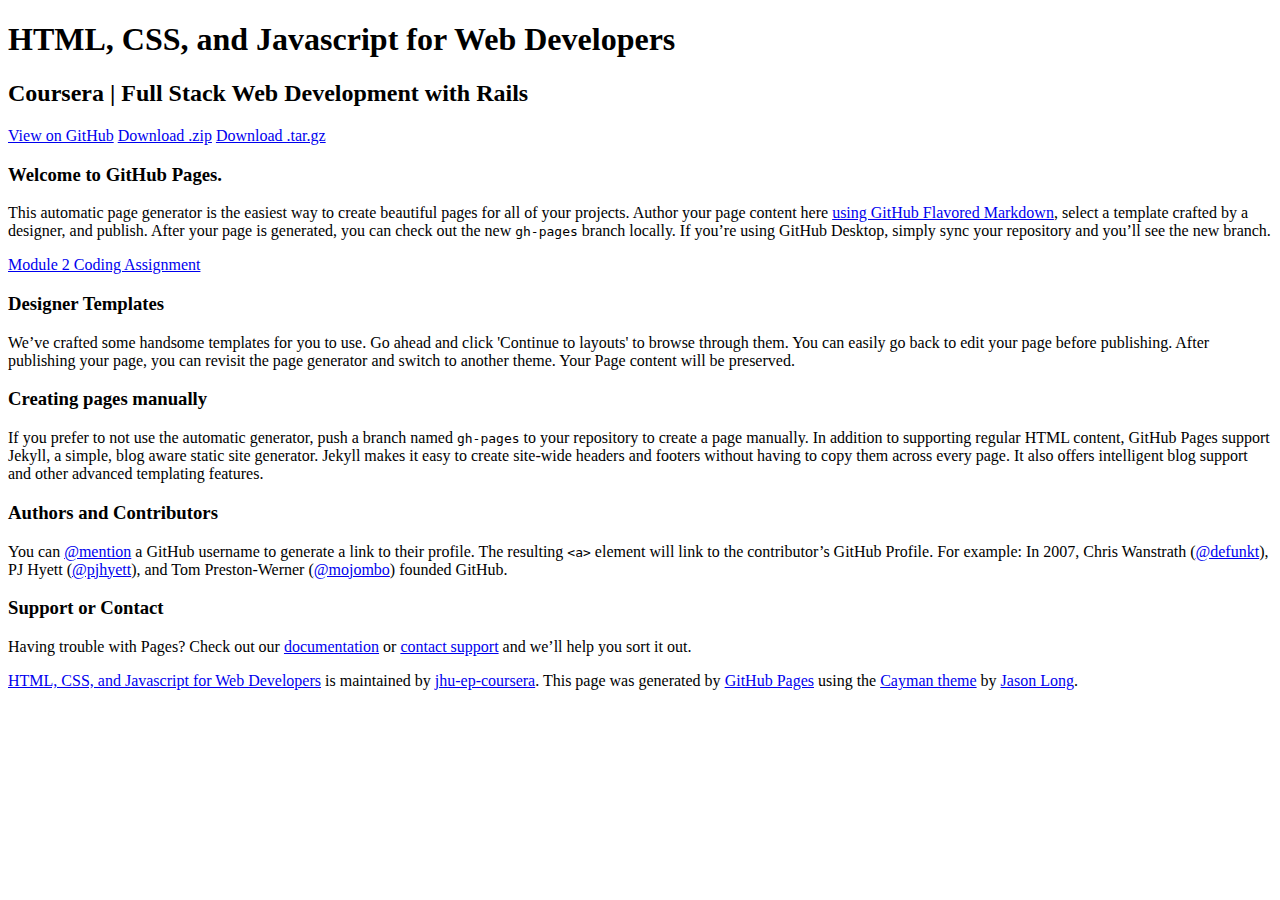
==== index.html @ b7c3529b "Add files via upload" ====
<!DOCTYPE html>
<html lang="en-us">
  <head>
    <meta charset="UTF-8">
    <title>HTML, CSS, and Javascript for Web Developers by jhu-ep-coursera</title>
    <meta name="viewport" content="width=device-width, initial-scale=1">
    <link rel="stylesheet" type="text/css" href="stylesheets/normalize.css" media="screen">
    <link href='https://fonts.googleapis.com/css?family=Open+Sans:400,700' rel='stylesheet' type='text/css'>
    <link rel="stylesheet" type="text/css" href="stylesheets/stylesheet.css" media="screen">
    <link rel="stylesheet" type="text/css" href="stylesheets/github-light.css" media="screen">
  </head>
  <body>
    <section class="page-header">
      <h1 class="project-name">HTML, CSS, and Javascript for Web Developers</h1>
      <h2 class="project-tagline">Coursera | Full Stack Web Development with Rails</h2>
      <a href="https://github.com/jhu-ep-coursera/fullstack-course4" class="btn">View on GitHub</a>
      <a href="https://github.com/jhu-ep-coursera/fullstack-course4/zipball/master" class="btn">Download .zip</a>
      <a href="https://github.com/jhu-ep-coursera/fullstack-course4/tarball/master" class="btn">Download .tar.gz</a>
    </section>

    <section class="main-content">
      <h3>
<a id="welcome-to-github-pages" class="anchor" href="#welcome-to-github-pages" aria-hidden="true"><span aria-hidden="true" class="octicon octicon-link"></span></a>Welcome to GitHub Pages.</h3>

<p>This automatic page generator is the easiest way to create beautiful pages for all of your projects. Author your page content here <a href="https://guides.github.com/features/mastering-markdown/">using GitHub Flavored Markdown</a>, select a template crafted by a designer, and publish. After your page is generated, you can check out the new <code>gh-pages</code> branch locally. If you’re using GitHub Desktop, simply sync your repository and you’ll see the new branch.</p>

<p><a href="assignment2">Module 2 Coding Assignment</a></p>

<h3>
<a id="designer-templates" class="anchor" href="#designer-templates" aria-hidden="true"><span aria-hidden="true" class="octicon octicon-link"></span></a>Designer Templates</h3>

<p>We’ve crafted some handsome templates for you to use. Go ahead and click 'Continue to layouts' to browse through them. You can easily go back to edit your page before publishing. After publishing your page, you can revisit the page generator and switch to another theme. Your Page content will be preserved.</p>

<h3>
<a id="creating-pages-manually" class="anchor" href="#creating-pages-manually" aria-hidden="true"><span aria-hidden="true" class="octicon octicon-link"></span></a>Creating pages manually</h3>

<p>If you prefer to not use the automatic generator, push a branch named <code>gh-pages</code> to your repository to create a page manually. In addition to supporting regular HTML content, GitHub Pages support Jekyll, a simple, blog aware static site generator. Jekyll makes it easy to create site-wide headers and footers without having to copy them across every page. It also offers intelligent blog support and other advanced templating features.</p>

<h3>
<a id="authors-and-contributors" class="anchor" href="#authors-and-contributors" aria-hidden="true"><span aria-hidden="true" class="octicon octicon-link"></span></a>Authors and Contributors</h3>

<p>You can <a href="https://help.github.com/articles/basic-writing-and-formatting-syntax/#mentioning-users-and-teams" class="user-mention">@mention</a> a GitHub username to generate a link to their profile. The resulting <code>&lt;a&gt;</code> element will link to the contributor’s GitHub Profile. For example: In 2007, Chris Wanstrath (<a href="https://github.com/defunkt" class="user-mention">@defunkt</a>), PJ Hyett (<a href="https://github.com/pjhyett" class="user-mention">@pjhyett</a>), and Tom Preston-Werner (<a href="https://github.com/mojombo" class="user-mention">@mojombo</a>) founded GitHub.</p>

<h3>
<a id="support-or-contact" class="anchor" href="#support-or-contact" aria-hidden="true"><span aria-hidden="true" class="octicon octicon-link"></span></a>Support or Contact</h3>

<p>Having trouble with Pages? Check out our <a href="https://help.github.com/pages">documentation</a> or <a href="https://github.com/contact">contact support</a> and we’ll help you sort it out.</p>

      <footer class="site-footer">
        <span class="site-footer-owner"><a href="https://github.com/jhu-ep-coursera/fullstack-course4">HTML, CSS, and Javascript for Web Developers</a> is maintained by <a href="https://github.com/jhu-ep-coursera">jhu-ep-coursera</a>.</span>

        <span class="site-footer-credits">This page was generated by <a href="https://pages.github.com">GitHub Pages</a> using the <a href="https://github.com/jasonlong/cayman-theme">Cayman theme</a> by <a href="https://twitter.com/jasonlong">Jason Long</a>.</span>
      </footer>

    </section>

  
  </body>
</html>
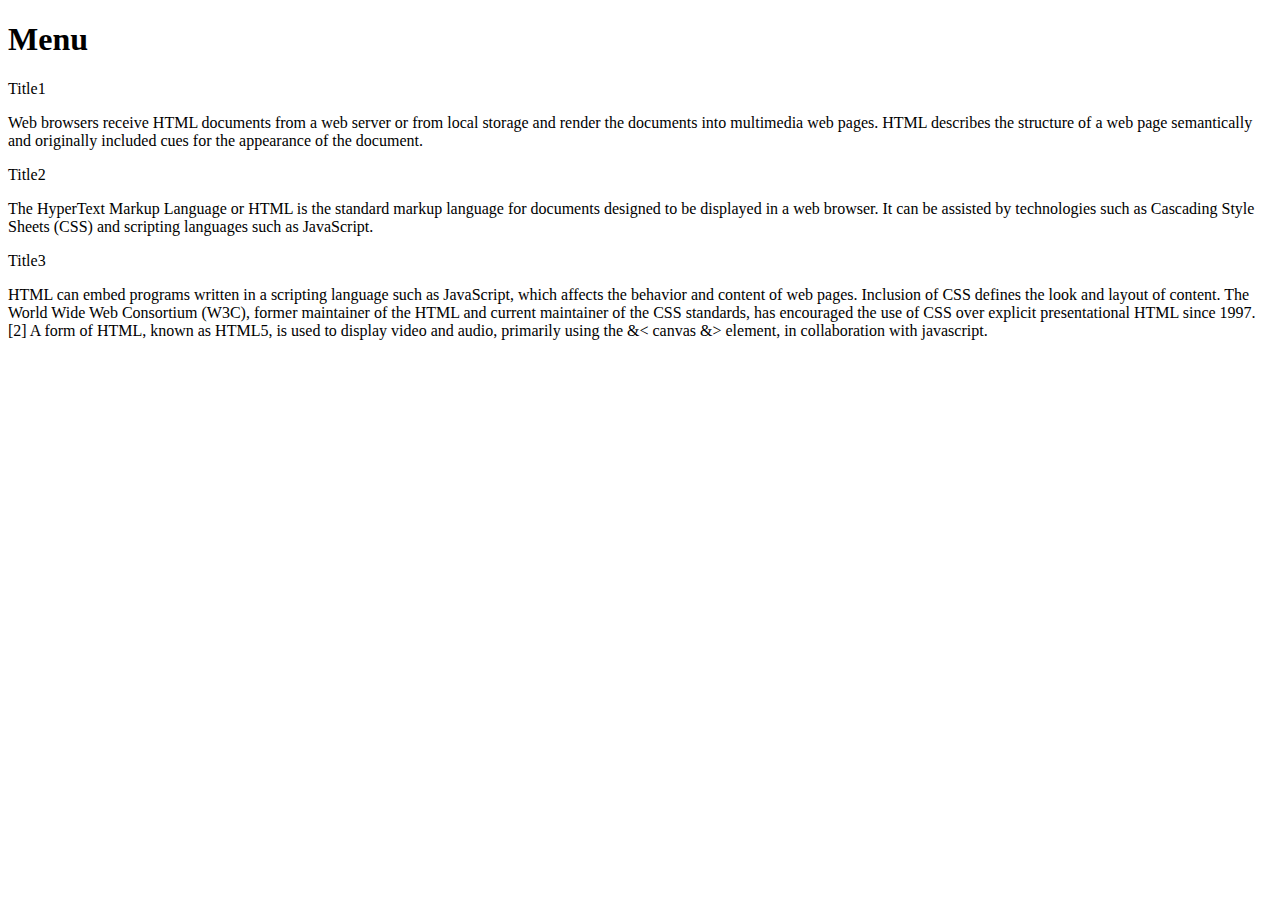
==== commit 3acb89dd: "Add files via upload" ====
--- a/index.html
+++ b/index.html
@@ -1,59 +1,45 @@
-<!DOCTYPE html>
-<html lang="en-us">
-  <head>
-    <meta charset="UTF-8">
-    <title>HTML, CSS, and Javascript for Web Developers by jhu-ep-coursera</title>
-    <meta name="viewport" content="width=device-width, initial-scale=1">
-    <link rel="stylesheet" type="text/css" href="stylesheets/normalize.css" media="screen">
-    <link href='https://fonts.googleapis.com/css?family=Open+Sans:400,700' rel='stylesheet' type='text/css'>
-    <link rel="stylesheet" type="text/css" href="stylesheets/stylesheet.css" media="screen">
-    <link rel="stylesheet" type="text/css" href="stylesheets/github-light.css" media="screen">
-  </head>
-  <body>
-    <section class="page-header">
-      <h1 class="project-name">HTML, CSS, and Javascript for Web Developers</h1>
-      <h2 class="project-tagline">Coursera | Full Stack Web Development with Rails</h2>
-      <a href="https://github.com/jhu-ep-coursera/fullstack-course4" class="btn">View on GitHub</a>
-      <a href="https://github.com/jhu-ep-coursera/fullstack-course4/zipball/master" class="btn">Download .zip</a>
-      <a href="https://github.com/jhu-ep-coursera/fullstack-course4/tarball/master" class="btn">Download .tar.gz</a>
-    </section>
-
-    <section class="main-content">
-      <h3>
-<a id="welcome-to-github-pages" class="anchor" href="#welcome-to-github-pages" aria-hidden="true"><span aria-hidden="true" class="octicon octicon-link"></span></a>Welcome to GitHub Pages.</h3>
-
-<p>This automatic page generator is the easiest way to create beautiful pages for all of your projects. Author your page content here <a href="https://guides.github.com/features/mastering-markdown/">using GitHub Flavored Markdown</a>, select a template crafted by a designer, and publish. After your page is generated, you can check out the new <code>gh-pages</code> branch locally. If you’re using GitHub Desktop, simply sync your repository and you’ll see the new branch.</p>
-
-<p><a href="assignment2">Module 2 Coding Assignment</a></p>
-
-<h3>
-<a id="designer-templates" class="anchor" href="#designer-templates" aria-hidden="true"><span aria-hidden="true" class="octicon octicon-link"></span></a>Designer Templates</h3>
-
-<p>We’ve crafted some handsome templates for you to use. Go ahead and click 'Continue to layouts' to browse through them. You can easily go back to edit your page before publishing. After publishing your page, you can revisit the page generator and switch to another theme. Your Page content will be preserved.</p>
-
-<h3>
-<a id="creating-pages-manually" class="anchor" href="#creating-pages-manually" aria-hidden="true"><span aria-hidden="true" class="octicon octicon-link"></span></a>Creating pages manually</h3>
-
-<p>If you prefer to not use the automatic generator, push a branch named <code>gh-pages</code> to your repository to create a page manually. In addition to supporting regular HTML content, GitHub Pages support Jekyll, a simple, blog aware static site generator. Jekyll makes it easy to create site-wide headers and footers without having to copy them across every page. It also offers intelligent blog support and other advanced templating features.</p>
-
-<h3>
-<a id="authors-and-contributors" class="anchor" href="#authors-and-contributors" aria-hidden="true"><span aria-hidden="true" class="octicon octicon-link"></span></a>Authors and Contributors</h3>
-
-<p>You can <a href="https://help.github.com/articles/basic-writing-and-formatting-syntax/#mentioning-users-and-teams" class="user-mention">@mention</a> a GitHub username to generate a link to their profile. The resulting <code>&lt;a&gt;</code> element will link to the contributor’s GitHub Profile. For example: In 2007, Chris Wanstrath (<a href="https://github.com/defunkt" class="user-mention">@defunkt</a>), PJ Hyett (<a href="https://github.com/pjhyett" class="user-mention">@pjhyett</a>), and Tom Preston-Werner (<a href="https://github.com/mojombo" class="user-mention">@mojombo</a>) founded GitHub.</p>
-
-<h3>
-<a id="support-or-contact" class="anchor" href="#support-or-contact" aria-hidden="true"><span aria-hidden="true" class="octicon octicon-link"></span></a>Support or Contact</h3>
-
-<p>Having trouble with Pages? Check out our <a href="https://help.github.com/pages">documentation</a> or <a href="https://github.com/contact">contact support</a> and we’ll help you sort it out.</p>
-
-      <footer class="site-footer">
-        <span class="site-footer-owner"><a href="https://github.com/jhu-ep-coursera/fullstack-course4">HTML, CSS, and Javascript for Web Developers</a> is maintained by <a href="https://github.com/jhu-ep-coursera">jhu-ep-coursera</a>.</span>
-
-        <span class="site-footer-credits">This page was generated by <a href="https://pages.github.com">GitHub Pages</a> using the <a href="https://github.com/jasonlong/cayman-theme">Cayman theme</a> by <a href="https://twitter.com/jasonlong">Jason Long</a>.</span>
-      </footer>
-
-    </section>
-
-  
-  </body>
-</html>
+<!DOCTYPE html>
+<html lang="en">
+<head>
+    <meta charset="UTF-8">
+    <meta http-equiv="X-UA-Compatible" content="IE=edge">
+    <meta name="viewport" content="width=device-width, initial-scale=1.0">
+    <title>Module 2 Solution</title>
+    <link rel="stylesheet" href="css/styles.css">
+    
+</head>
+<body>
+    <header>
+        <h1>Menu</h1>
+    </header>
+    <main>
+        <section>
+            <div class="menu first">
+                <p class="pTitleFirst">
+                    Title1
+                </p>
+                <p class="pContent">
+                    Web browsers receive HTML documents from a web server or from local storage and render the documents into multimedia web pages. HTML describes the structure of a web page semantically and originally included cues for the appearance of the document.
+                </p>
+            </div>
+            <div class="menu second">
+                <p class="pTitleSecond">
+                    Title2
+                </p>
+                <p class="pContent">
+                    The HyperText Markup Language or HTML is the standard markup language for documents designed to be displayed in a web browser. It can be assisted by technologies such as Cascading Style Sheets (CSS) and scripting languages such as JavaScript.
+                </p>
+            </div>
+            <div class="menu third">
+                <p class="pTitleThird">
+                    Title3
+                </p>
+                <p class="pContent">
+                    HTML can embed programs written in a scripting language such as JavaScript, which affects the behavior and content of web pages. Inclusion of CSS defines the look and layout of content. The World Wide Web Consortium (W3C), former maintainer of the HTML and current maintainer of the CSS standards, has encouraged the use of CSS over explicit presentational HTML since 1997.[2] A form of HTML, known as HTML5, is used to display video and audio, primarily using the &&lt; canvas &&gt; element, in collaboration with javascript.
+                </p>
+            </div>
+        </section>
+    </main>
+    
+</body>
+</html>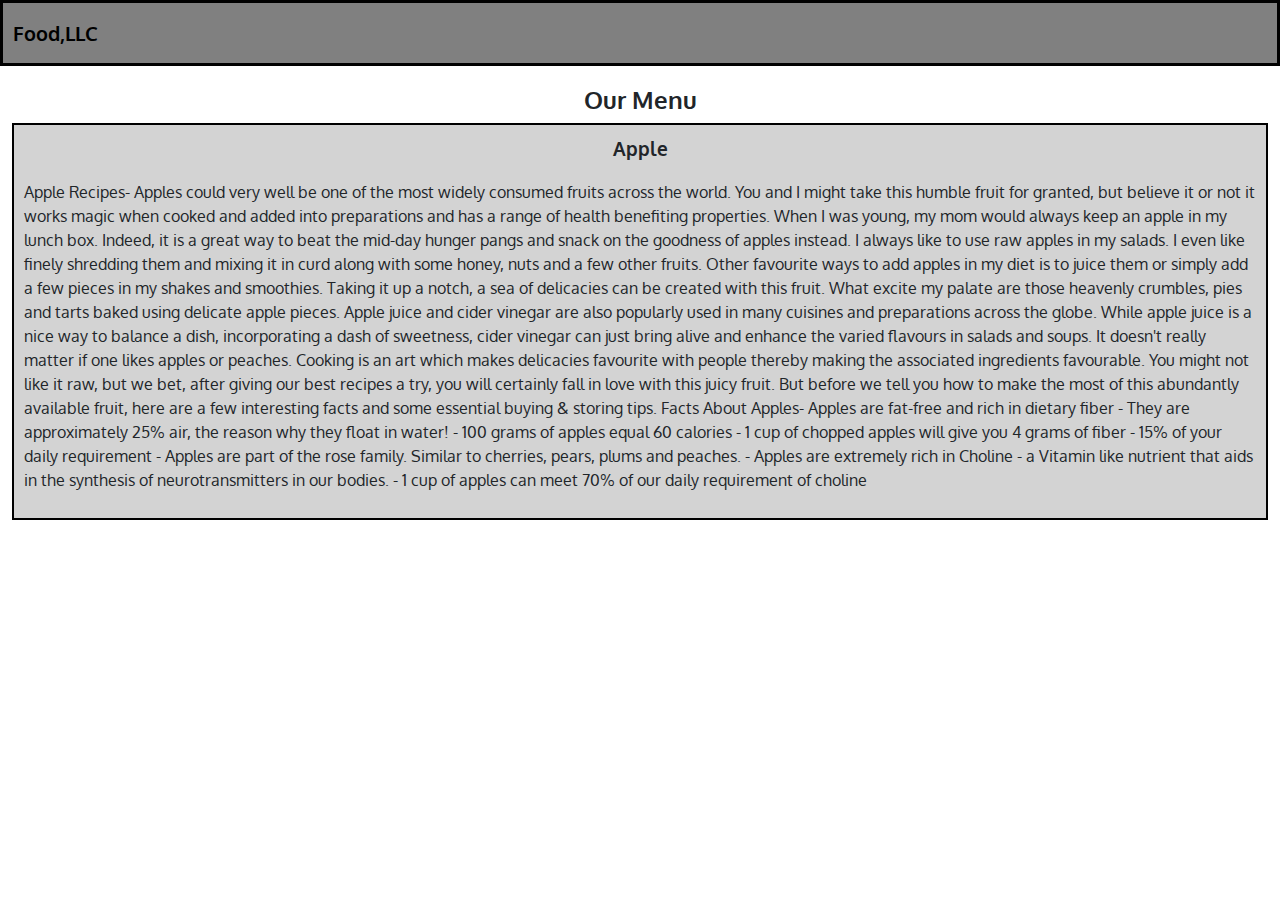
==== commit b640a119: "Add files via upload" ====
--- a/index.html
+++ b/index.html
@@ -4,42 +4,70 @@
     <meta charset="UTF-8">
     <meta http-equiv="X-UA-Compatible" content="IE=edge">
     <meta name="viewport" content="width=device-width, initial-scale=1.0">
-    <title>Module 2 Solution</title>
-    <link rel="stylesheet" href="css/styles.css">
+    <title>Module3-Solution</title>
+
+    <link rel="stylesheet" href="css/bootstrap.min.css">
+    <link rel="stylesheet" href="css/project-styles.css">
+
+    <link href="https://fonts.googleapis.com/css2?family=Lora&family=Oxygen&display=swap" rel="stylesheet">
+
     
+
+    <script src="js/jquery-3.6.0.min.js"></script>
+    <script src="js/bootstrap.min.js"></script>
+    <script src="js/project-script.js"></script>
+
 </head>
 <body>
-    <header>
-        <h1>Menu</h1>
-    </header>
-    <main>
-        <section>
-            <div class="menu first">
-                <p class="pTitleFirst">
-                    Title1
+    <div id="bodycontent">
+        <header>
+
+            <nav class="navbar navbar-expand-sm">
+                <div id="container-row" class="container-fluid">
+                  <a class="navbar-brand" href="#">Food,LLC</a>
+                  <button class="navbar-toggler ml-auto" type="button" data-bs-toggle="collapse" data-bs-target="#navbarSupportedContent" aria-controls="navbarSupportedContent" aria-expanded="false" aria-label="Toggle navigation">
+                    <span class="navbar-toggler-icon"></span>
+                  </button>
+                  <div class="collapse navbar-collapse" id="navbarSupportedContent">
+                    <ul class="navbar-nav">
+                      <li class="nav-item d-block d-sm-none">
+                        <a class="nav-link active" aria-current="page" href="#">Apple</a>
+                      </li>
+                      <li class="nav-item d-block d-sm-none">
+                        <a class="nav-link active" aria-current="page" href="#">Orange</a>
+                      </li>
+                      <li class="nav-item d-block d-sm-none">
+                        <a class="nav-link active" aria-current="page" href="#">Banana</a>
+                      </li>
+                    </ul>
+                  </div>
+                </div>
+            </nav>
+
+        </header>
+
+        <p id="menuheader" class="h2">
+            Our Menu
+        </p>
+
+        <div class="container-fluid">
+            <section id="apples_info" >
+                <p id="heading">Apple</p>
+                <p>
+                    Apple Recipes- Apples could very well be one of the most widely consumed fruits across the world. You and I might take this humble fruit for granted, but believe it or not it works magic when cooked and added into preparations and has a range of health benefiting properties. When I was young, my mom would always keep an apple in my lunch box. Indeed, it is a great way to beat the mid-day hunger pangs and snack on the goodness of apples instead.
+I always like to use raw apples in my salads. I even like finely shredding them and mixing it in curd along with some honey, nuts and a few other fruits. Other favourite ways to add apples in my diet is to juice them or simply add a few pieces in my shakes and smoothies. Taking it up a notch, a sea of delicacies can be created with this fruit. What excite my palate are those heavenly crumbles, pies and tarts baked using delicate apple pieces. Apple juice and cider vinegar are also popularly used in many cuisines and preparations across the globe. While apple juice is a nice way to balance a dish, incorporating a dash of sweetness, cider vinegar can just bring alive and enhance the varied flavours in salads and soups.
+It doesn't really matter if one likes apples or peaches. Cooking is an art which makes delicacies favourite with people thereby making the associated ingredients favourable. You might not like it raw, but we bet, after giving our best recipes a try, you will certainly fall in love with this juicy fruit. But before we tell you how to make the most of this abundantly available fruit, here are a few interesting facts and some essential buying & storing tips. Facts About Apples- Apples are fat-free and rich in dietary fiber
+- They are approximately 25% air, the reason why they float in water!
+- 100 grams of apples equal 60 calories
+- 1 cup of chopped apples will give you 4 grams of fiber - 15% of your daily requirement
+- Apples are part of the rose family. Similar to cherries, pears, plums and peaches.
+- Apples are extremely rich in Choline - a Vitamin like nutrient that aids in the synthesis of neurotransmitters in our bodies.
+- 1 cup of apples can meet 70% of our daily requirement of choline
                 </p>
-                <p class="pContent">
-                    Web browsers receive HTML documents from a web server or from local storage and render the documents into multimedia web pages. HTML describes the structure of a web page semantically and originally included cues for the appearance of the document.
-                </p>
-            </div>
-            <div class="menu second">
-                <p class="pTitleSecond">
-                    Title2
-                </p>
-                <p class="pContent">
-                    The HyperText Markup Language or HTML is the standard markup language for documents designed to be displayed in a web browser. It can be assisted by technologies such as Cascading Style Sheets (CSS) and scripting languages such as JavaScript.
-                </p>
-            </div>
-            <div class="menu third">
-                <p class="pTitleThird">
-                    Title3
-                </p>
-                <p class="pContent">
-                    HTML can embed programs written in a scripting language such as JavaScript, which affects the behavior and content of web pages. Inclusion of CSS defines the look and layout of content. The World Wide Web Consortium (W3C), former maintainer of the HTML and current maintainer of the CSS standards, has encouraged the use of CSS over explicit presentational HTML since 1997.[2] A form of HTML, known as HTML5, is used to display video and audio, primarily using the &&lt; canvas &&gt; element, in collaboration with javascript.
-                </p>
-            </div>
-        </section>
-    </main>
-    
+            </section>
+          
+        </div>
+
+    </div>
 </body>
 </html>--- a/css/project-styles.css
+++ b/css/project-styles.css
@@ -0,0 +1,60 @@
+#bodycontent {
+    font-size: 16px;
+    font-family: 'Oxygen', sans-serif;
+    margin: 0;
+}
+
+.navbar{
+    padding: 0;
+}
+
+.navbar-brand{
+    color: black;
+    font-weight: bold;
+    margin: 10px;
+}
+
+#container-row{
+   
+    height:20%;
+    width: 100%;
+    margin: 0 auto;
+    background-color: gray;
+    border: 3px solid black;
+    padding: 0;
+}
+
+#menuheader{
+    margin-top: 20px;
+    font-weight: bold;
+    font-size: 1.5em;
+    text-align: center;
+}
+
+.navbar .navbar-toggler[aria-expanded="true"] {
+    color: #9933CC!important;
+    }
+
+.navbar .navbar-toggler:focus{
+    color: #ccc;
+    }
+
+.nav-item{
+    text-align: center;
+    background-color: #ccc;
+    border: 1px solid black;
+    
+}
+
+#apples_info{
+    border: 2px solid black;
+    background-color: lightgray;
+    padding: 10px;
+    margin-bottom: 20px;
+}
+#apples_info #heading{
+    margin-top: 0px;
+    font-weight: bold;
+    font-size: 1.2em;
+    text-align: center;
+}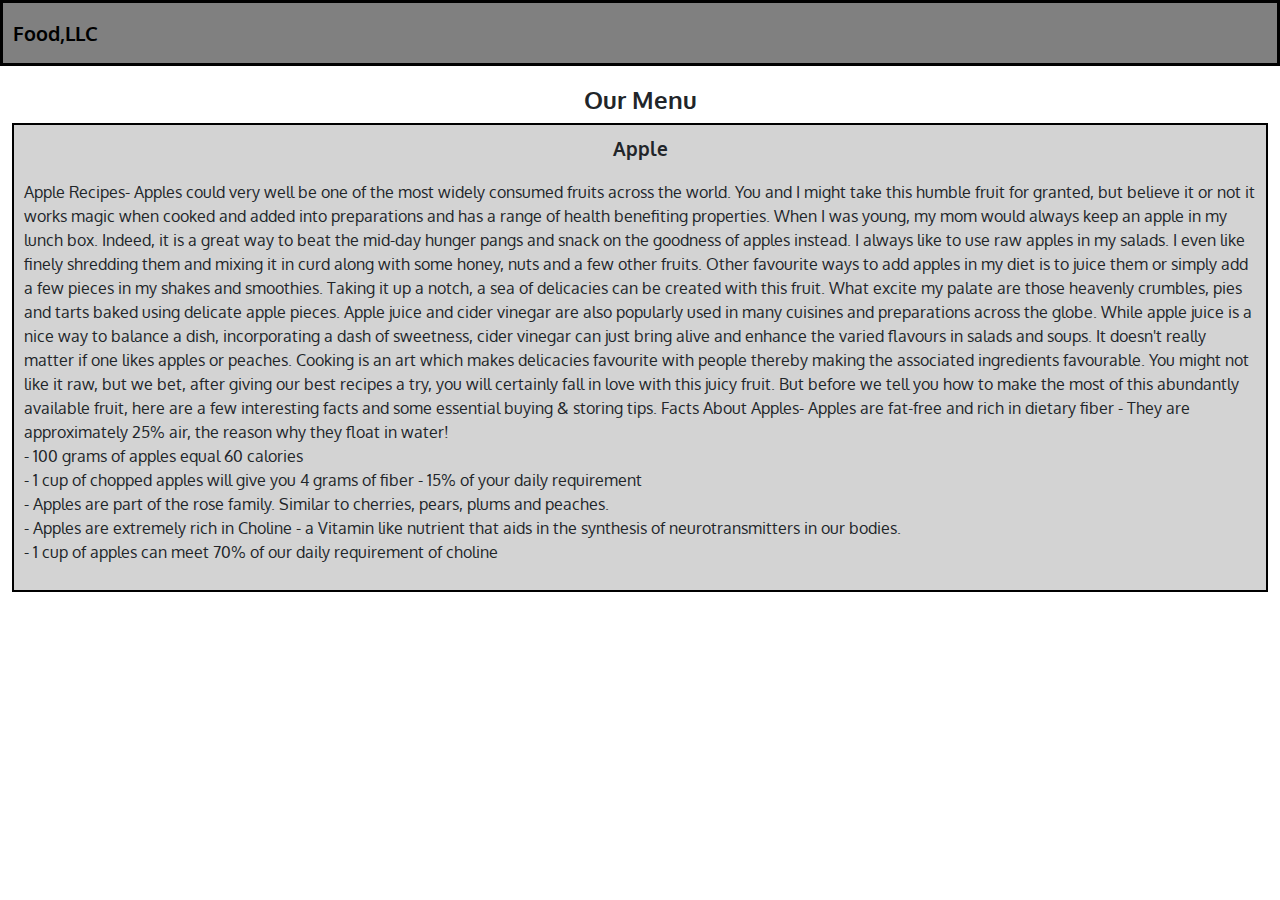
==== commit dbe7ef54: "Update index.html" ====
--- a/index.html
+++ b/index.html
@@ -51,23 +51,26 @@
         </p>
 
         <div class="container-fluid">
-            <section id="apples_info" >
-                <p id="heading">Apple</p>
-                <p>
-                    Apple Recipes- Apples could very well be one of the most widely consumed fruits across the world. You and I might take this humble fruit for granted, but believe it or not it works magic when cooked and added into preparations and has a range of health benefiting properties. When I was young, my mom would always keep an apple in my lunch box. Indeed, it is a great way to beat the mid-day hunger pangs and snack on the goodness of apples instead.
-I always like to use raw apples in my salads. I even like finely shredding them and mixing it in curd along with some honey, nuts and a few other fruits. Other favourite ways to add apples in my diet is to juice them or simply add a few pieces in my shakes and smoothies. Taking it up a notch, a sea of delicacies can be created with this fruit. What excite my palate are those heavenly crumbles, pies and tarts baked using delicate apple pieces. Apple juice and cider vinegar are also popularly used in many cuisines and preparations across the globe. While apple juice is a nice way to balance a dish, incorporating a dash of sweetness, cider vinegar can just bring alive and enhance the varied flavours in salads and soups.
-It doesn't really matter if one likes apples or peaches. Cooking is an art which makes delicacies favourite with people thereby making the associated ingredients favourable. You might not like it raw, but we bet, after giving our best recipes a try, you will certainly fall in love with this juicy fruit. But before we tell you how to make the most of this abundantly available fruit, here are a few interesting facts and some essential buying & storing tips. Facts About Apples- Apples are fat-free and rich in dietary fiber
-- They are approximately 25% air, the reason why they float in water!
-- 100 grams of apples equal 60 calories
-- 1 cup of chopped apples will give you 4 grams of fiber - 15% of your daily requirement
-- Apples are part of the rose family. Similar to cherries, pears, plums and peaches.
-- Apples are extremely rich in Choline - a Vitamin like nutrient that aids in the synthesis of neurotransmitters in our bodies.
-- 1 cup of apples can meet 70% of our daily requirement of choline
-                </p>
-            </section>
-          
+            <div class="row">
+                <div class="col-sm-12" >
+                    <section id="apples_info" >
+                        <p id="heading">Apple</p>
+                        <p>
+                            Apple Recipes- Apples could very well be one of the most widely consumed fruits across the world. You and I might take this humble fruit for granted, but believe it or not it works magic when cooked and added into preparations and has a range of health benefiting properties. When I was young, my mom would always keep an apple in my lunch box. Indeed, it is a great way to beat the mid-day hunger pangs and snack on the goodness of apples instead.
+                            I always like to use raw apples in my salads. I even like finely shredding them and mixing it in curd along with some honey, nuts and a few other fruits. Other favourite ways to add apples in my diet is to juice them or simply add a few pieces in my shakes and smoothies. Taking it up a notch, a sea of delicacies can be created with this fruit. What excite my palate are those heavenly crumbles, pies and tarts baked using delicate apple pieces. Apple juice and cider vinegar are also popularly used in many cuisines and preparations across the globe. While apple juice is a nice way to balance a dish, incorporating a dash of sweetness, cider vinegar can just bring alive and enhance the varied flavours in salads and soups.
+                            It doesn't really matter if one likes apples or peaches. Cooking is an art which makes delicacies favourite with people thereby making the associated ingredients favourable. You might not like it raw, but we bet, after giving our best recipes a try, you will certainly fall in love with this juicy fruit. But before we tell you how to make the most of this abundantly available fruit, here are a few interesting facts and some essential buying & storing tips. Facts About Apples- Apples are fat-free and rich in dietary fiber
+                            - They are approximately 25% air, the reason why they float in water!<br/>
+                            - 100 grams of apples equal 60 calories<br/>
+                            - 1 cup of chopped apples will give you 4 grams of fiber - 15% of your daily requirement<br/>
+                            - Apples are part of the rose family. Similar to cherries, pears, plums and peaches.<br/>
+                            - Apples are extremely rich in Choline - a Vitamin like nutrient that aids in the synthesis of neurotransmitters in our bodies.<br/>
+                            - 1 cup of apples can meet 70% of our daily requirement of choline<br/>
+                        </p>
+                    </section>
+                </div>
+            </div>
         </div>
 
     </div>
 </body>
-</html>+</html>
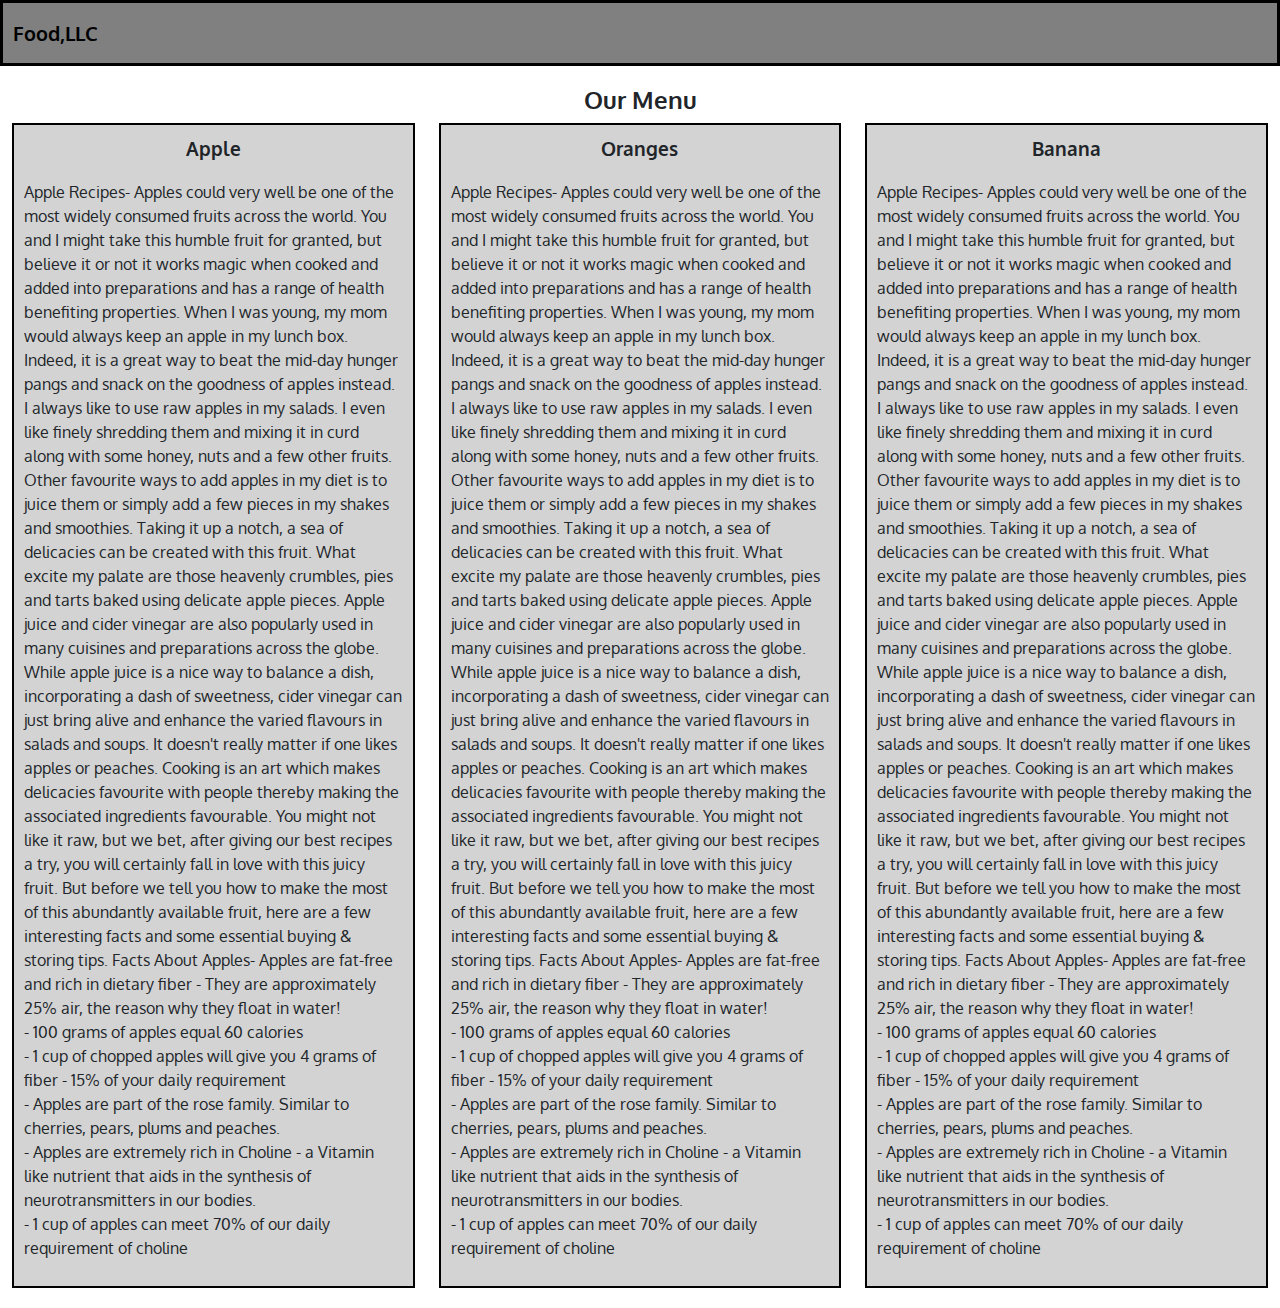
==== commit 697ae68a: "Update index.html" ====
--- a/index.html
+++ b/index.html
@@ -52,9 +52,41 @@
 
         <div class="container-fluid">
             <div class="row">
-                <div class="col-sm-12" >
+                <div class="col-sm-4 col-12" >
                     <section id="apples_info" >
-                        <p id="heading">Apple</p>
+                        <p id="heading" class="text-center">Apple</p>
+                        <p>
+                            Apple Recipes- Apples could very well be one of the most widely consumed fruits across the world. You and I might take this humble fruit for granted, but believe it or not it works magic when cooked and added into preparations and has a range of health benefiting properties. When I was young, my mom would always keep an apple in my lunch box. Indeed, it is a great way to beat the mid-day hunger pangs and snack on the goodness of apples instead.
+                            I always like to use raw apples in my salads. I even like finely shredding them and mixing it in curd along with some honey, nuts and a few other fruits. Other favourite ways to add apples in my diet is to juice them or simply add a few pieces in my shakes and smoothies. Taking it up a notch, a sea of delicacies can be created with this fruit. What excite my palate are those heavenly crumbles, pies and tarts baked using delicate apple pieces. Apple juice and cider vinegar are also popularly used in many cuisines and preparations across the globe. While apple juice is a nice way to balance a dish, incorporating a dash of sweetness, cider vinegar can just bring alive and enhance the varied flavours in salads and soups.
+                            It doesn't really matter if one likes apples or peaches. Cooking is an art which makes delicacies favourite with people thereby making the associated ingredients favourable. You might not like it raw, but we bet, after giving our best recipes a try, you will certainly fall in love with this juicy fruit. But before we tell you how to make the most of this abundantly available fruit, here are a few interesting facts and some essential buying & storing tips. Facts About Apples- Apples are fat-free and rich in dietary fiber
+                            - They are approximately 25% air, the reason why they float in water!<br/>
+                            - 100 grams of apples equal 60 calories<br/>
+                            - 1 cup of chopped apples will give you 4 grams of fiber - 15% of your daily requirement<br/>
+                            - Apples are part of the rose family. Similar to cherries, pears, plums and peaches.<br/>
+                            - Apples are extremely rich in Choline - a Vitamin like nutrient that aids in the synthesis of neurotransmitters in our bodies.<br/>
+                            - 1 cup of apples can meet 70% of our daily requirement of choline<br/>
+                        </p>
+                    </section>
+                </div>
+                <div class="col-sm-4 col-12" >
+                    <section id="apples_info" >
+                        <p id="heading" class="text-center">Oranges</p>
+                        <p>
+                            Apple Recipes- Apples could very well be one of the most widely consumed fruits across the world. You and I might take this humble fruit for granted, but believe it or not it works magic when cooked and added into preparations and has a range of health benefiting properties. When I was young, my mom would always keep an apple in my lunch box. Indeed, it is a great way to beat the mid-day hunger pangs and snack on the goodness of apples instead.
+                            I always like to use raw apples in my salads. I even like finely shredding them and mixing it in curd along with some honey, nuts and a few other fruits. Other favourite ways to add apples in my diet is to juice them or simply add a few pieces in my shakes and smoothies. Taking it up a notch, a sea of delicacies can be created with this fruit. What excite my palate are those heavenly crumbles, pies and tarts baked using delicate apple pieces. Apple juice and cider vinegar are also popularly used in many cuisines and preparations across the globe. While apple juice is a nice way to balance a dish, incorporating a dash of sweetness, cider vinegar can just bring alive and enhance the varied flavours in salads and soups.
+                            It doesn't really matter if one likes apples or peaches. Cooking is an art which makes delicacies favourite with people thereby making the associated ingredients favourable. You might not like it raw, but we bet, after giving our best recipes a try, you will certainly fall in love with this juicy fruit. But before we tell you how to make the most of this abundantly available fruit, here are a few interesting facts and some essential buying & storing tips. Facts About Apples- Apples are fat-free and rich in dietary fiber
+                            - They are approximately 25% air, the reason why they float in water!<br/>
+                            - 100 grams of apples equal 60 calories<br/>
+                            - 1 cup of chopped apples will give you 4 grams of fiber - 15% of your daily requirement<br/>
+                            - Apples are part of the rose family. Similar to cherries, pears, plums and peaches.<br/>
+                            - Apples are extremely rich in Choline - a Vitamin like nutrient that aids in the synthesis of neurotransmitters in our bodies.<br/>
+                            - 1 cup of apples can meet 70% of our daily requirement of choline<br/>
+                        </p>
+                    </section>
+                </div>
+                <div class="col-sm-4 col-12" >
+                    <section id="apples_info" >
+                        <p id="heading" class="text-center">Banana</p>
                         <p>
                             Apple Recipes- Apples could very well be one of the most widely consumed fruits across the world. You and I might take this humble fruit for granted, but believe it or not it works magic when cooked and added into preparations and has a range of health benefiting properties. When I was young, my mom would always keep an apple in my lunch box. Indeed, it is a great way to beat the mid-day hunger pangs and snack on the goodness of apples instead.
                             I always like to use raw apples in my salads. I even like finely shredding them and mixing it in curd along with some honey, nuts and a few other fruits. Other favourite ways to add apples in my diet is to juice them or simply add a few pieces in my shakes and smoothies. Taking it up a notch, a sea of delicacies can be created with this fruit. What excite my palate are those heavenly crumbles, pies and tarts baked using delicate apple pieces. Apple juice and cider vinegar are also popularly used in many cuisines and preparations across the globe. While apple juice is a nice way to balance a dish, incorporating a dash of sweetness, cider vinegar can just bring alive and enhance the varied flavours in salads and soups.
--- a/css/project-styles.css
+++ b/css/project-styles.css
@@ -56,5 +56,5 @@
     margin-top: 0px;
     font-weight: bold;
     font-size: 1.2em;
-    text-align: center;
-}+    /*text-align: center;*/
+}
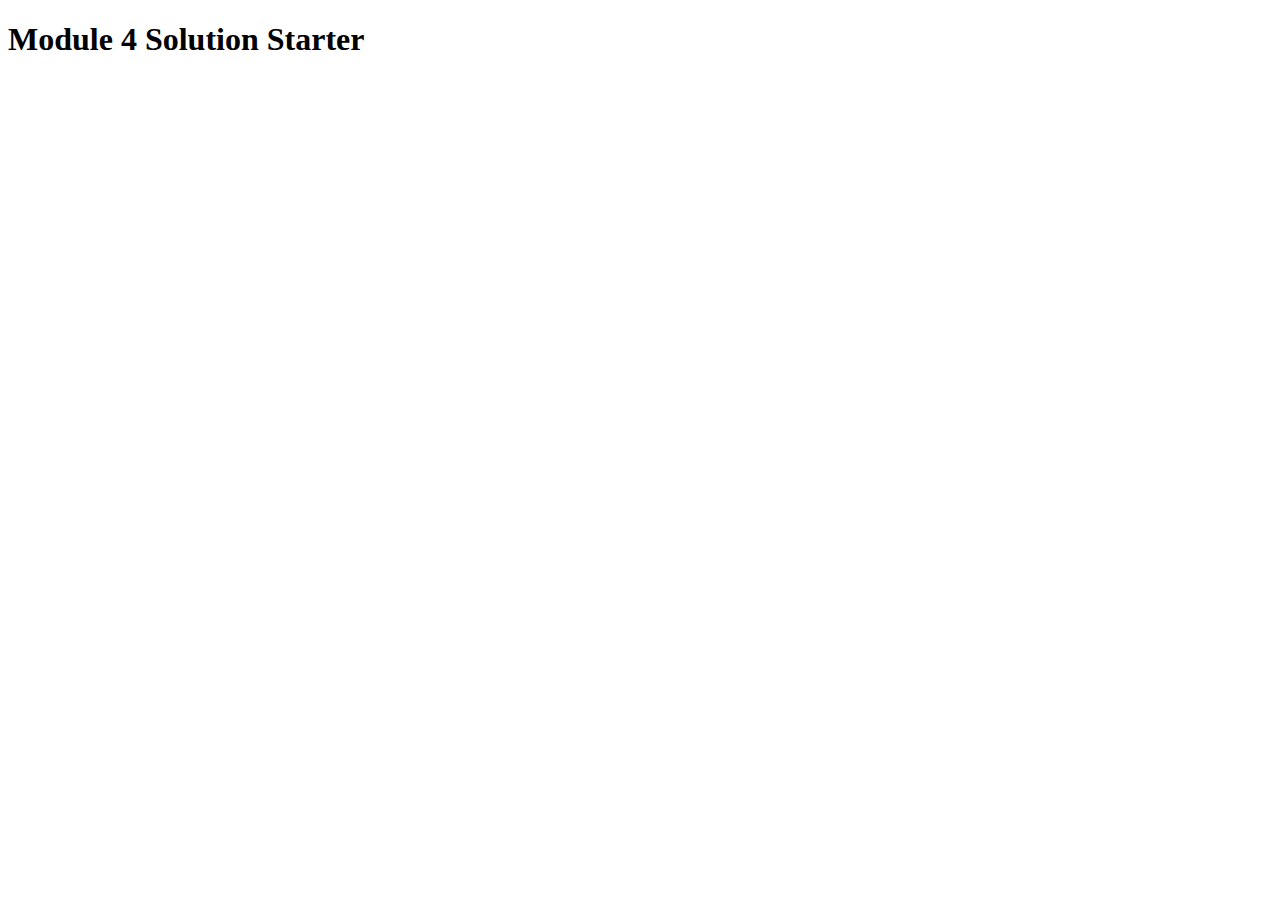
==== commit 050c5a5a: "Add files via upload" ====
--- a/index.html
+++ b/index.html
@@ -1,108 +1,16 @@
 <!DOCTYPE html>
-<html lang="en">
+<html>
 <head>
-    <meta charset="UTF-8">
-    <meta http-equiv="X-UA-Compatible" content="IE=edge">
-    <meta name="viewport" content="width=device-width, initial-scale=1.0">
-    <title>Module3-Solution</title>
-
-    <link rel="stylesheet" href="css/bootstrap.min.css">
-    <link rel="stylesheet" href="css/project-styles.css">
-
-    <link href="https://fonts.googleapis.com/css2?family=Lora&family=Oxygen&display=swap" rel="stylesheet">
-
-    
-
-    <script src="js/jquery-3.6.0.min.js"></script>
-    <script src="js/bootstrap.min.js"></script>
-    <script src="js/project-script.js"></script>
-
+  <meta charset="utf-8">
+  <title>Module 4 Solution Starter</title>
+  <script>
+    var names = []; // DO NOT REMOVE
+  </script>
+  <script src="SpeakHello.js"></script>
+  <script src="SpeakGoodBye.js"></script>
+  <script src="script.js"></script>
 </head>
 <body>
-    <div id="bodycontent">
-        <header>
-
-            <nav class="navbar navbar-expand-sm">
-                <div id="container-row" class="container-fluid">
-                  <a class="navbar-brand" href="#">Food,LLC</a>
-                  <button class="navbar-toggler ml-auto" type="button" data-bs-toggle="collapse" data-bs-target="#navbarSupportedContent" aria-controls="navbarSupportedContent" aria-expanded="false" aria-label="Toggle navigation">
-                    <span class="navbar-toggler-icon"></span>
-                  </button>
-                  <div class="collapse navbar-collapse" id="navbarSupportedContent">
-                    <ul class="navbar-nav">
-                      <li class="nav-item d-block d-sm-none">
-                        <a class="nav-link active" aria-current="page" href="#">Apple</a>
-                      </li>
-                      <li class="nav-item d-block d-sm-none">
-                        <a class="nav-link active" aria-current="page" href="#">Orange</a>
-                      </li>
-                      <li class="nav-item d-block d-sm-none">
-                        <a class="nav-link active" aria-current="page" href="#">Banana</a>
-                      </li>
-                    </ul>
-                  </div>
-                </div>
-            </nav>
-
-        </header>
-
-        <p id="menuheader" class="h2">
-            Our Menu
-        </p>
-
-        <div class="container-fluid">
-            <div class="row">
-                <div class="col-sm-4 col-12" >
-                    <section id="apples_info" >
-                        <p id="heading" class="text-center">Apple</p>
-                        <p>
-                            Apple Recipes- Apples could very well be one of the most widely consumed fruits across the world. You and I might take this humble fruit for granted, but believe it or not it works magic when cooked and added into preparations and has a range of health benefiting properties. When I was young, my mom would always keep an apple in my lunch box. Indeed, it is a great way to beat the mid-day hunger pangs and snack on the goodness of apples instead.
-                            I always like to use raw apples in my salads. I even like finely shredding them and mixing it in curd along with some honey, nuts and a few other fruits. Other favourite ways to add apples in my diet is to juice them or simply add a few pieces in my shakes and smoothies. Taking it up a notch, a sea of delicacies can be created with this fruit. What excite my palate are those heavenly crumbles, pies and tarts baked using delicate apple pieces. Apple juice and cider vinegar are also popularly used in many cuisines and preparations across the globe. While apple juice is a nice way to balance a dish, incorporating a dash of sweetness, cider vinegar can just bring alive and enhance the varied flavours in salads and soups.
-                            It doesn't really matter if one likes apples or peaches. Cooking is an art which makes delicacies favourite with people thereby making the associated ingredients favourable. You might not like it raw, but we bet, after giving our best recipes a try, you will certainly fall in love with this juicy fruit. But before we tell you how to make the most of this abundantly available fruit, here are a few interesting facts and some essential buying & storing tips. Facts About Apples- Apples are fat-free and rich in dietary fiber
-                            - They are approximately 25% air, the reason why they float in water!<br/>
-                            - 100 grams of apples equal 60 calories<br/>
-                            - 1 cup of chopped apples will give you 4 grams of fiber - 15% of your daily requirement<br/>
-                            - Apples are part of the rose family. Similar to cherries, pears, plums and peaches.<br/>
-                            - Apples are extremely rich in Choline - a Vitamin like nutrient that aids in the synthesis of neurotransmitters in our bodies.<br/>
-                            - 1 cup of apples can meet 70% of our daily requirement of choline<br/>
-                        </p>
-                    </section>
-                </div>
-                <div class="col-sm-4 col-12" >
-                    <section id="apples_info" >
-                        <p id="heading" class="text-center">Oranges</p>
-                        <p>
-                            Apple Recipes- Apples could very well be one of the most widely consumed fruits across the world. You and I might take this humble fruit for granted, but believe it or not it works magic when cooked and added into preparations and has a range of health benefiting properties. When I was young, my mom would always keep an apple in my lunch box. Indeed, it is a great way to beat the mid-day hunger pangs and snack on the goodness of apples instead.
-                            I always like to use raw apples in my salads. I even like finely shredding them and mixing it in curd along with some honey, nuts and a few other fruits. Other favourite ways to add apples in my diet is to juice them or simply add a few pieces in my shakes and smoothies. Taking it up a notch, a sea of delicacies can be created with this fruit. What excite my palate are those heavenly crumbles, pies and tarts baked using delicate apple pieces. Apple juice and cider vinegar are also popularly used in many cuisines and preparations across the globe. While apple juice is a nice way to balance a dish, incorporating a dash of sweetness, cider vinegar can just bring alive and enhance the varied flavours in salads and soups.
-                            It doesn't really matter if one likes apples or peaches. Cooking is an art which makes delicacies favourite with people thereby making the associated ingredients favourable. You might not like it raw, but we bet, after giving our best recipes a try, you will certainly fall in love with this juicy fruit. But before we tell you how to make the most of this abundantly available fruit, here are a few interesting facts and some essential buying & storing tips. Facts About Apples- Apples are fat-free and rich in dietary fiber
-                            - They are approximately 25% air, the reason why they float in water!<br/>
-                            - 100 grams of apples equal 60 calories<br/>
-                            - 1 cup of chopped apples will give you 4 grams of fiber - 15% of your daily requirement<br/>
-                            - Apples are part of the rose family. Similar to cherries, pears, plums and peaches.<br/>
-                            - Apples are extremely rich in Choline - a Vitamin like nutrient that aids in the synthesis of neurotransmitters in our bodies.<br/>
-                            - 1 cup of apples can meet 70% of our daily requirement of choline<br/>
-                        </p>
-                    </section>
-                </div>
-                <div class="col-sm-4 col-12" >
-                    <section id="apples_info" >
-                        <p id="heading" class="text-center">Banana</p>
-                        <p>
-                            Apple Recipes- Apples could very well be one of the most widely consumed fruits across the world. You and I might take this humble fruit for granted, but believe it or not it works magic when cooked and added into preparations and has a range of health benefiting properties. When I was young, my mom would always keep an apple in my lunch box. Indeed, it is a great way to beat the mid-day hunger pangs and snack on the goodness of apples instead.
-                            I always like to use raw apples in my salads. I even like finely shredding them and mixing it in curd along with some honey, nuts and a few other fruits. Other favourite ways to add apples in my diet is to juice them or simply add a few pieces in my shakes and smoothies. Taking it up a notch, a sea of delicacies can be created with this fruit. What excite my palate are those heavenly crumbles, pies and tarts baked using delicate apple pieces. Apple juice and cider vinegar are also popularly used in many cuisines and preparations across the globe. While apple juice is a nice way to balance a dish, incorporating a dash of sweetness, cider vinegar can just bring alive and enhance the varied flavours in salads and soups.
-                            It doesn't really matter if one likes apples or peaches. Cooking is an art which makes delicacies favourite with people thereby making the associated ingredients favourable. You might not like it raw, but we bet, after giving our best recipes a try, you will certainly fall in love with this juicy fruit. But before we tell you how to make the most of this abundantly available fruit, here are a few interesting facts and some essential buying & storing tips. Facts About Apples- Apples are fat-free and rich in dietary fiber
-                            - They are approximately 25% air, the reason why they float in water!<br/>
-                            - 100 grams of apples equal 60 calories<br/>
-                            - 1 cup of chopped apples will give you 4 grams of fiber - 15% of your daily requirement<br/>
-                            - Apples are part of the rose family. Similar to cherries, pears, plums and peaches.<br/>
-                            - Apples are extremely rich in Choline - a Vitamin like nutrient that aids in the synthesis of neurotransmitters in our bodies.<br/>
-                            - 1 cup of apples can meet 70% of our daily requirement of choline<br/>
-                        </p>
-                    </section>
-                </div>
-            </div>
-        </div>
-
-    </div>
+  <h1>Module 4 Solution Starter</h1>
 </body>
-</html>
+</html>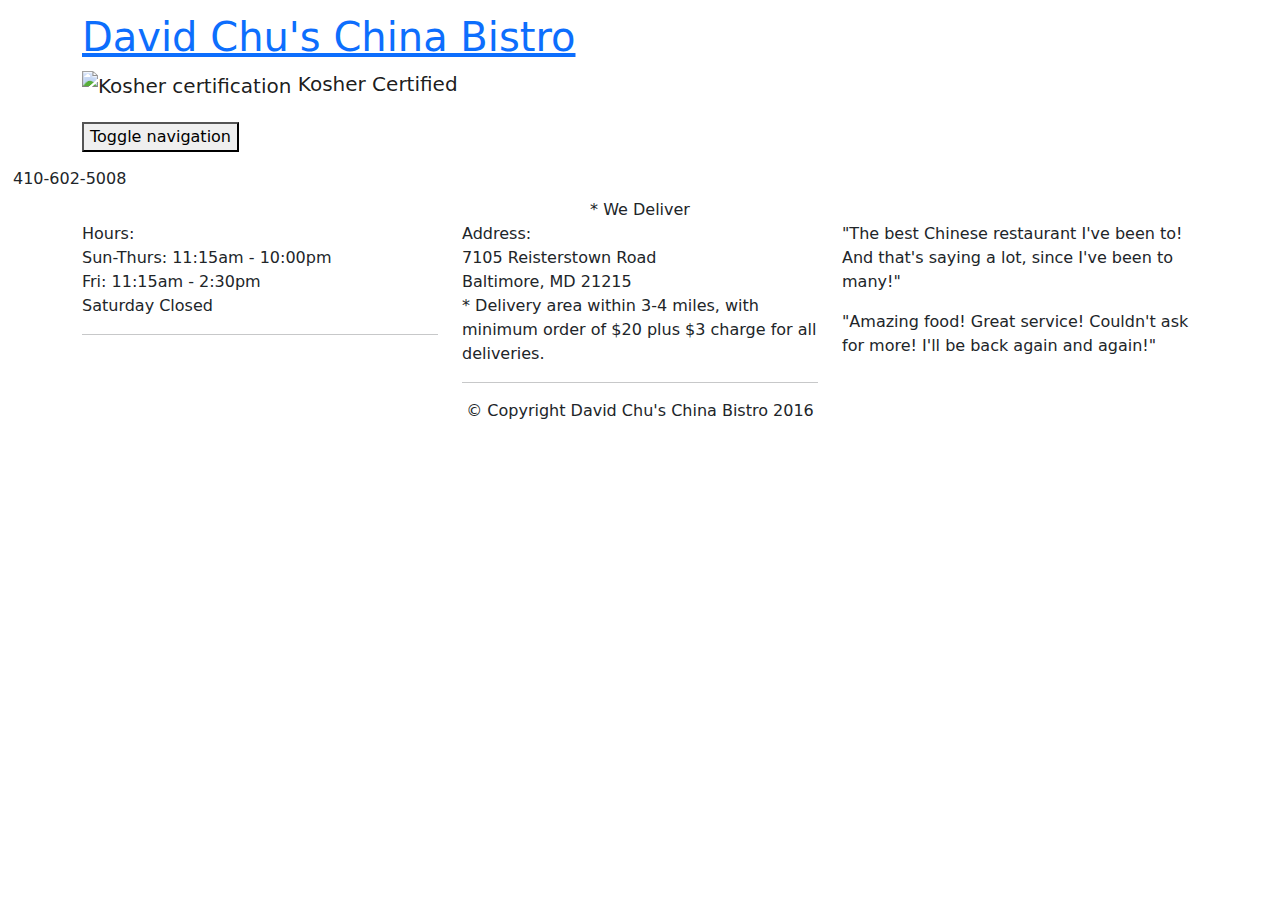
==== commit 8620d96d: "Add files via upload" ====
--- a/index.html
+++ b/index.html
@@ -1,16 +1,108 @@
-<!DOCTYPE html>
-<html>
-<head>
-  <meta charset="utf-8">
-  <title>Module 4 Solution Starter</title>
-  <script>
-    var names = []; // DO NOT REMOVE
-  </script>
-  <script src="SpeakHello.js"></script>
-  <script src="SpeakGoodBye.js"></script>
-  <script src="script.js"></script>
-</head>
-<body>
-  <h1>Module 4 Solution Starter</h1>
-</body>
-</html>+<!doctype html>
+<html lang="en">
+  <head>
+    <meta charset="utf-8">
+    <meta http-equiv="X-UA-Compatible" content="IE=edge">
+    <meta name="viewport" content="width=device-width, initial-scale=1">
+    <title>David Chu's China Bistro</title>
+    <link rel="stylesheet" href="css/bootstrap.min.css">
+    <link rel="stylesheet" href="css/styles.css">
+    <link href='https://fonts.googleapis.com/css?family=Oxygen:400,300,700' rel='stylesheet' type='text/css'>
+    <link href='https://fonts.googleapis.com/css?family=Lora' rel='stylesheet' type='text/css'>
+  </head>
+<body>
+  <header>
+    <nav id="header-nav" class="navbar navbar-default">
+      <div class="container">
+        <div class="navbar-header">
+          <a href="index.html" class="pull-left visible-md visible-lg">
+            <div id="logo-img" alt="Logo image"></div>
+          </a>
+
+          <div class="navbar-brand">
+            <a href="index.html"><h1>David Chu's China Bistro</h1></a>
+            <p>
+              <img src="images/star-k-logo.png" alt="Kosher certification">
+              <span>Kosher Certified</span>
+            </p>
+          </div>
+
+          <button id="navbarToggle" type="button" class="navbar-toggle collapsed" data-toggle="collapse" data-target="#collapsable-nav" aria-expanded="false">
+            <span class="sr-only">Toggle navigation</span>
+            <span class="icon-bar"></span>
+            <span class="icon-bar"></span>
+            <span class="icon-bar"></span>
+          </button>
+        </div>
+        
+        <div id="collapsable-nav" class="collapse navbar-collapse">
+           <ul id="nav-list" class="nav navbar-nav navbar-right">
+            <li id="navHomeButton" class="visible-xs active">
+              <a href="index.html">
+                <span class="glyphicon glyphicon-home"></span> Home</a>
+            </li>
+            <li id="navMenuButton">
+              <a href="#" onclick="$dc.loadMenuCategories();">
+                <span class="glyphicon glyphicon-cutlery"></span><br class="hidden-xs"> Menu</a>
+            </li>
+            <li>
+              <a href="#">
+                <span class="glyphicon glyphicon-info-sign"></span><br class="hidden-xs"> About</a>
+            </li>
+            <li>
+              <a href="#">
+                <span class="glyphicon glyphicon-certificate"></span><br class="hidden-xs"> Awards</a>
+            </li>
+            <li id="phone" class="hidden-xs">
+              <a href="tel:410-602-5008">
+                <span>410-602-5008</span></a><div>* We Deliver</div>
+            </li>
+          </ul><!-- #nav-list -->
+        </div><!-- .collapse .navbar-collapse -->
+      </div><!-- .container -->
+    </nav><!-- #header-nav -->
+  </header>
+
+  <div id="call-btn" class="visible-xs">
+    <a class="btn" href="tel:410-602-5008">
+    <span class="glyphicon glyphicon-earphone"></span>
+    410-602-5008
+    </a>
+  </div>
+  <div id="xs-deliver" class="text-center visible-xs">* We Deliver</div>
+
+  <div id="main-content" class="container"></div>
+
+  <footer class="panel-footer">
+    <div class="container">
+      <div class="row">
+        <section id="hours" class="col-sm-4">
+          <span>Hours:</span><br>
+          Sun-Thurs: 11:15am - 10:00pm<br>
+          Fri: 11:15am - 2:30pm<br>
+          Saturday Closed
+          <hr class="visible-xs">
+        </section>
+        <section id="address" class="col-sm-4">
+          <span>Address:</span><br>
+          7105 Reisterstown Road<br>
+          Baltimore, MD 21215
+          <p>* Delivery area within 3-4 miles, with minimum order of $20 plus $3 charge for all deliveries.</p>
+          <hr class="visible-xs">
+        </section>
+        <section id="testimonials" class="col-sm-4">
+          <p>"The best Chinese restaurant I've been to! And that's saying a lot, since I've been to many!"</p>
+          <p>"Amazing food! Great service! Couldn't ask for more! I'll be back again and again!"</p>
+        </section>
+      </div>
+      <div class="text-center">&copy; Copyright David Chu's China Bistro 2016</div>
+    </div>
+  </footer>
+
+  <!-- jQuery (Bootstrap JS plugins depend on it) -->
+  <script src="js/jquery-2.1.4.min.js"></script>
+  <script src="js/bootstrap.min.js"></script>
+  <script src="js/ajax-utils.js"></script>
+  <script src="js/script.js"></script>
+</body>
+</html>
